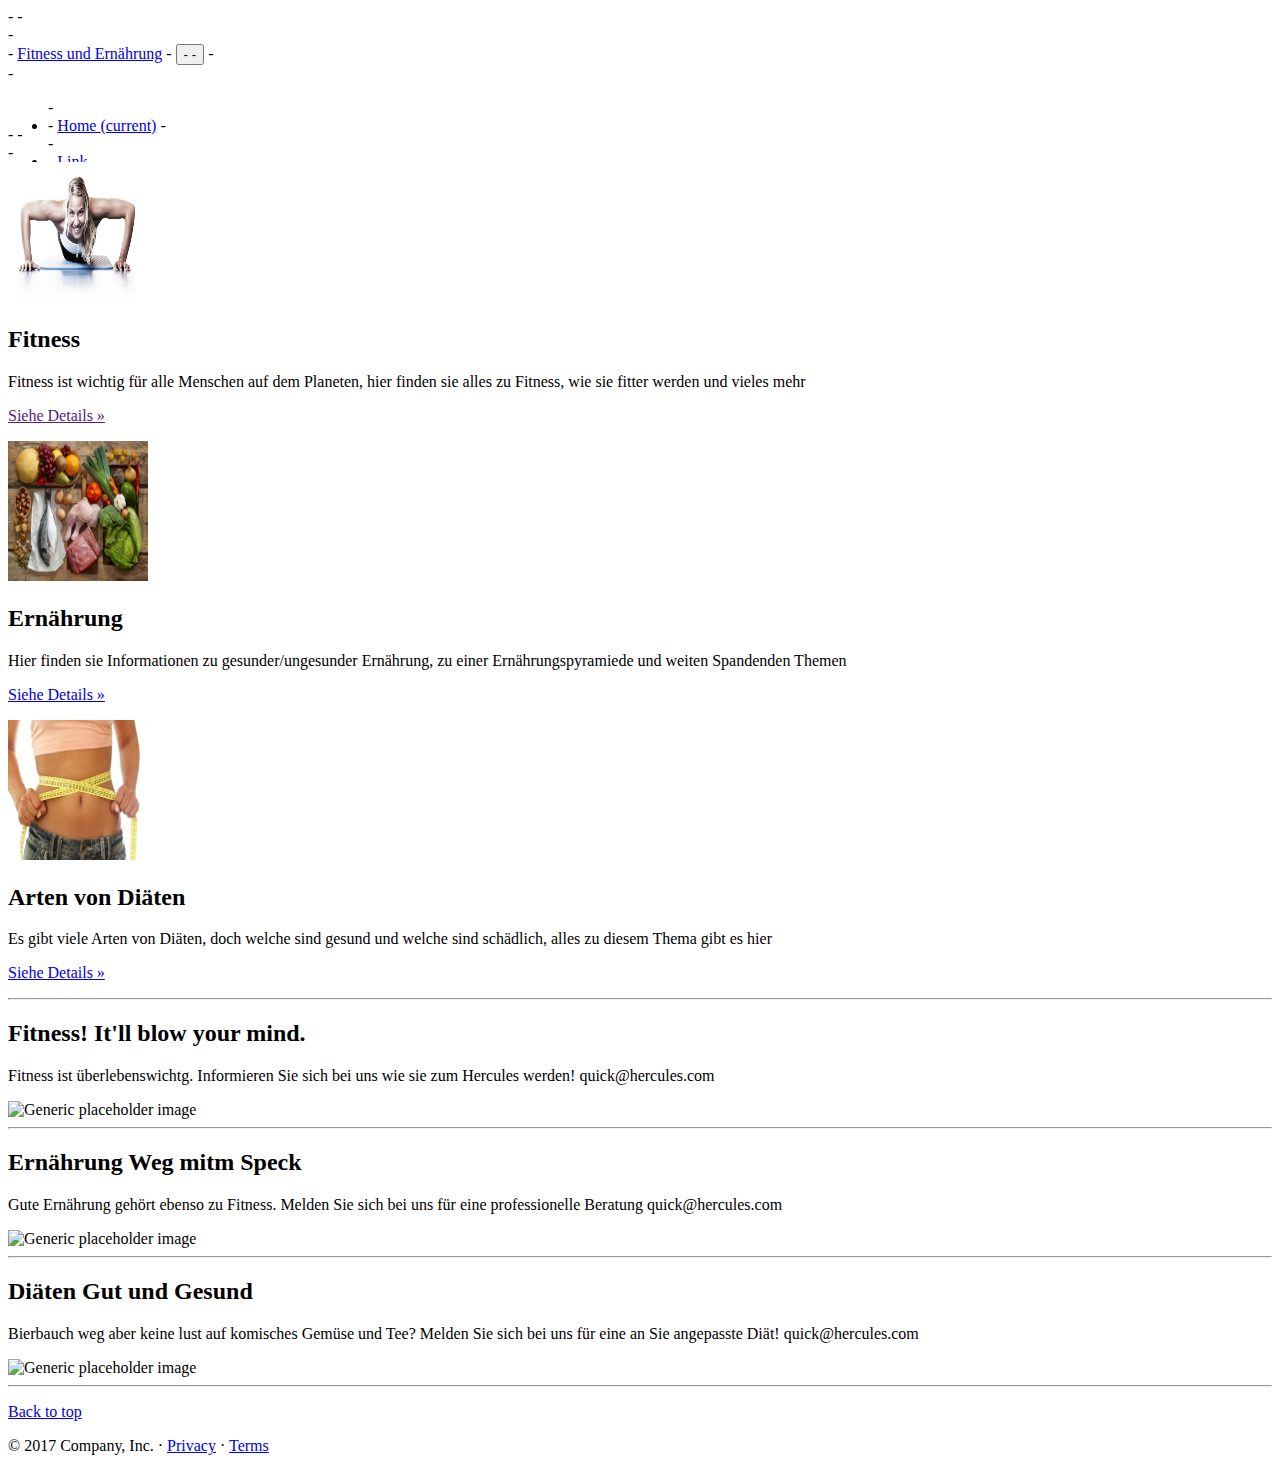
==== index.html @ 005cf1ce "Kontakt 3" ====
<!doctype html>
<html lang="en">
  <head>
    <meta charset="utf-8">
    <meta name="viewport" content="width=device-width, initial-scale=1, shrink-to-fit=no">
    <meta name="description" content="">
    <meta name="author" content="">
    <link rel="icon" href="../../../../favicon.ico">

    <title>Fitness und Ernährung</title>

    <!-- Bootstrap core CSS -->
    <link rel="stylesheet" href="https://maxcdn.bootstrapcdn.com/bootstrap/4.0.0-beta.2/css/bootstrap.min.css" integrity="sha384-PsH8R72JQ3SOdhVi3uxftmaW6Vc51MKb0q5P2rRUpPvrszuE4W1povHYgTpBfshb" crossorigin="anonymous">

    <!-- Custom styles for this template -->
    <link href="css/style.css" rel="stylesheet">
  </head>
  <body>
      -
 -    <header>
 -      <nav class="navbar navbar-expand-md navbar-dark fixed-top bg-dark">
 -        <a class="navbar-brand" href="#">Fitness und Ernährung</a>
 -        <button class="navbar-toggler" type="button" data-toggle="collapse" data-target="#navbarCollapse" aria-controls="navbarCollapse" aria-expanded="false" aria-label="Toggle navigation">
 -          <span class="navbar-toggler-icon"></span>
 -        </button>
 -        <div class="collapse navbar-collapse" id="navbarCollapse">
 -          <ul class="navbar-nav mr-auto">
 -            <li class="nav-item active">
 -              <a class="nav-link" href="#">Home <span class="sr-only">(current)</span></a>
 -            </li>
 -            <li class="nav-item">
 -              <a class="nav-link" href="#">Link</a>
 -            </li>
 -            <li class="nav-item">
 -              <a class="nav-link disabled" href="#">Disabled</a>
 -            </li>
 -          </ul> -  
 -        </div>
 -      </nav>
 -    </header>
 -
 -    <main role="main">
 -
      <!-- Marketing messaging and featurettes
      ================================================== -->
      <!-- Wrap the rest of the page in another container to center all the content. -->

      <div class="container marketing">

        <!-- Three columns of text below the carousel -->
        <div class="row">
          <div class="col-lg-4">
            <img class="rounded-circle" src="images/homepage_top_21.jpg" alt="Generic placeholder image" width="140" height="140">
            <h2>Fitness</h2>
            <p>Fitness ist wichtig für alle Menschen auf dem Planeten, hier finden sie alles zu Fitness, wie sie fitter werden und vieles mehr</p>
            <p><a class="btn btn-secondary" href="" role="button">Siehe Details &raquo;</a></p>
          </div><!-- /.col-lg-4 -->
          <div class="col-lg-4">
            <img class="rounded-circle" src="images/ernaehrung.jpg" alt="Generic placeholder image" width="140" height="140">
            <h2>Ernährung</h2>
            <p>Hier finden sie Informationen zu gesunder/ungesunder Ernährung, zu einer Ernährungspyramiede und weiten Spandenden Themen</p>
            <p><a class="btn btn-secondary" href="#" role="button">Siehe Details &raquo;</a></p>
          </div><!-- /.col-lg-4 -->
          <div class="col-lg-4">
            <img class="rounded-circle" src="images/Fotolia_4243804_XS.jpg" alt="Generic placeholder image" width="140" height="140">
            <h2>Arten von Diäten</h2>
            <p>Es gibt viele Arten von Diäten, doch welche sind gesund und welche sind schädlich, alles zu diesem Thema gibt es hier</p>
            <p><a class="btn btn-secondary" href="#" role="button">Siehe Details &raquo;</a></p>
          </div><!-- /.col-lg-4 -->
        </div><!-- /.row -->


        <!-- START THE FEATURETTES -->

        <hr class="featurette-divider">

        <div class="row featurette">
          <div class="col-md-7">
            <h2 class="featurette-heading">Fitness! <span class="text-muted">It'll blow your mind.</span></h2>
            <p class="lead">Fitness ist überlebenswichtg. Informieren Sie sich bei uns wie sie zum Hercules werden! 
              quick@hercules.com</p>
          </div>
          <div class="col-md-5">
            <img class="featurette-image img-fluid mx-auto" data-src="holder.js/500x500/auto" alt="Generic placeholder image">
          </div>
        </div>

        <hr class="featurette-divider">

        <div class="row featurette">
          <div class="col-md-7 order-md-2">
            <h2 class="featurette-heading">Ernährung <span class="text-muted">Weg mitm Speck</span></h2>
            <p class="lead">Gute Ernährung gehört ebenso zu Fitness. Melden Sie sich bei uns für eine professionelle Beratung
              quick@hercules.com</p>
          </div>
          <div class="col-md-5 order-md-1">
            <img class="featurette-image img-fluid mx-auto" data-src="holder.js/500x500/auto" alt="Generic placeholder image">
          </div>
        </div>

        <hr class="featurette-divider">

        <div class="row featurette">
          <div class="col-md-7">
            <h2 class="featurette-heading">Diäten <span class="text-muted">Gut und Gesund</span></h2>
            <p class="lead">Bierbauch weg aber keine lust auf komisches Gemüse und Tee? Melden Sie sich bei uns für eine an Sie angepasste Diät!
              quick@hercules.com</p>
          </div>
          <div class="col-md-5">
            <img class="featurette-image img-fluid mx-auto" data-src="holder.js/500x500/auto" alt="Generic placeholder image">
          </div>
        </div>

        <hr class="featurette-divider">

        <!-- /END THE FEATURETTES -->

      </div><!-- /.container -->


      <!-- FOOTER -->
      <footer class="container">
        <p class="float-right"><a href="#">Back to top</a></p>
        <p>&copy; 2017 Company, Inc. &middot; <a href="#">Privacy</a> &middot; <a href="#">Terms</a></p>
      </footer>

    </main>


    <!-- Bootstrap core JavaScript
    ================================================== -->
    <!-- Placed at the end of the document so the pages load faster -->
    <script src="https://code.jquery.com/jquery-3.2.1.slim.min.js" integrity="sha384-KJ3o2DKtIkvYIK3UENzmM7KCkRr/rE9/Qpg6aAZGJwFDMVNA/GpGFF93hXpG5KkN" crossorigin="anonymous"></script>
    <script>window.jQuery || document.write('<script src="../../../../assets/js/vendor/jquery.min.js"><\/script>')</script>
    <script src="../../../../assets/js/vendor/popper.min.js"></script>
    <script src="../../../../dist/js/bootstrap.min.js"></script>
    <!-- Just to make our placeholder images work. Don't actually copy the next line! -->
    <script src="../../../../assets/js/vendor/holder.min.js"></script>
  </body>
</html>
---- css/style.css ----
header{
  height:100px;
}
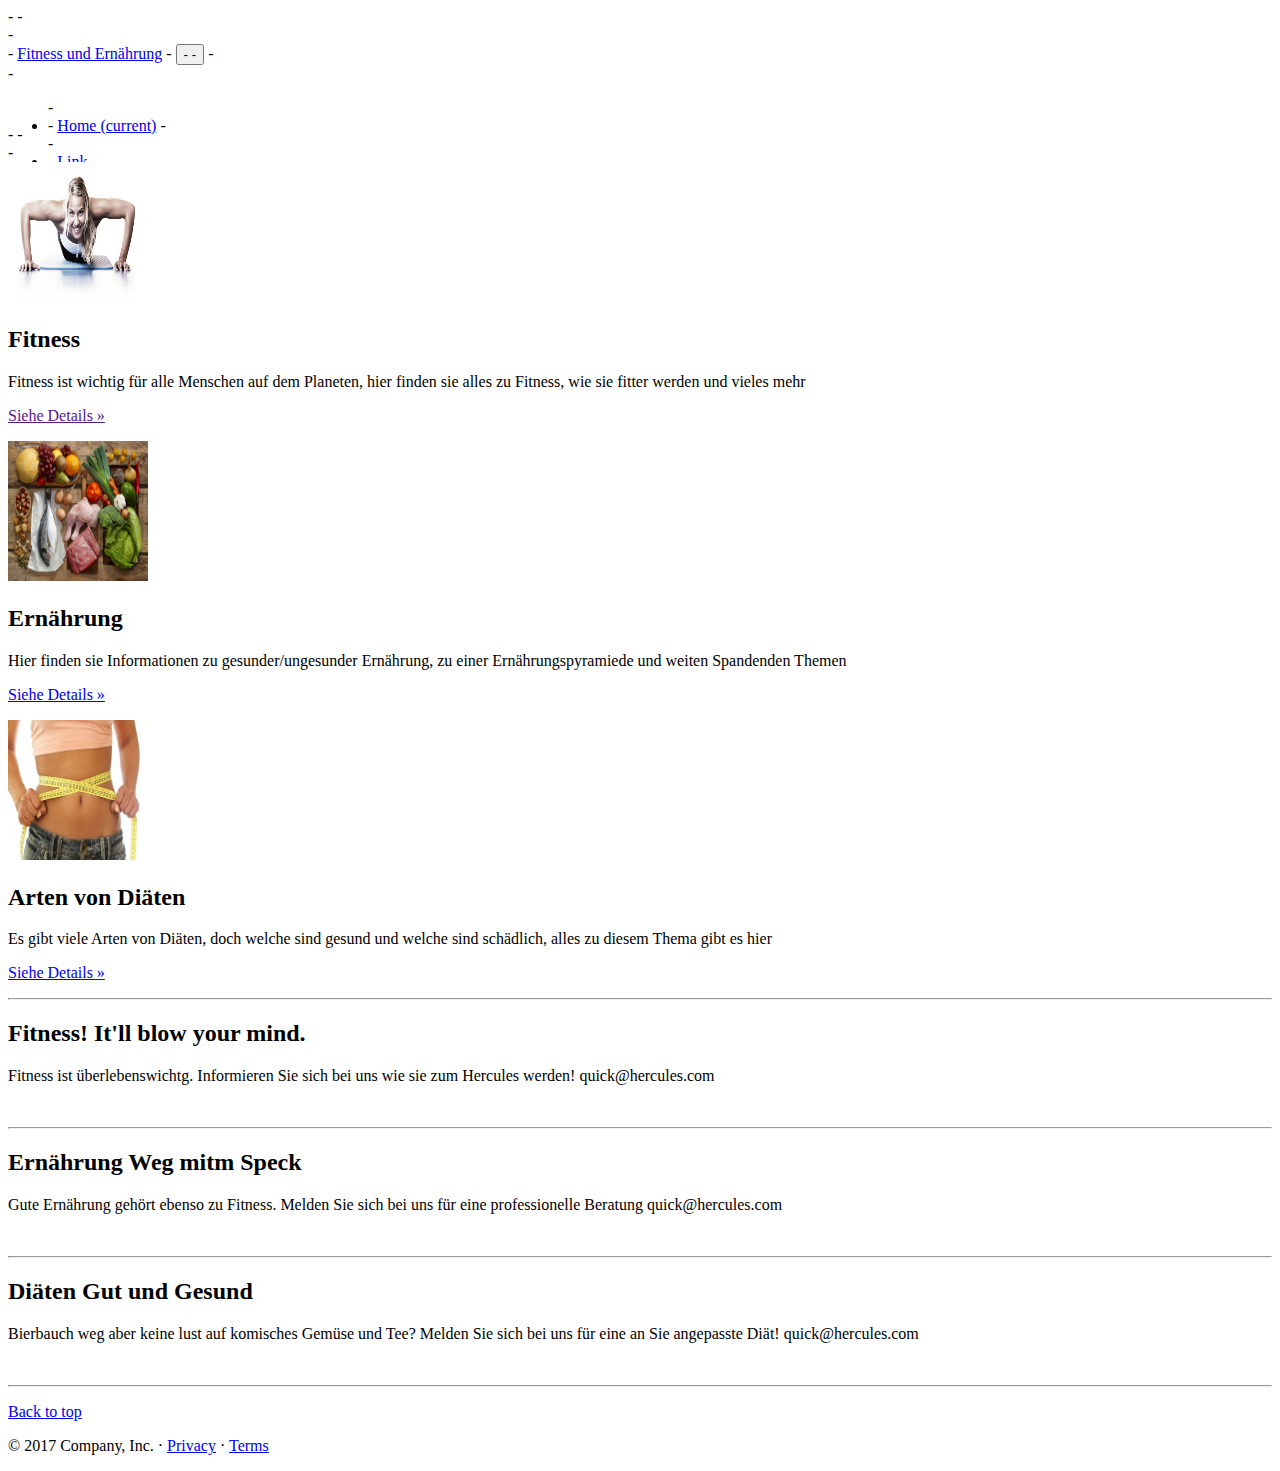
==== commit 847df379: "optik" ====
--- a/index.html
+++ b/index.html
@@ -82,7 +82,7 @@
               quick@hercules.com</p>
           </div>
           <div class="col-md-5">
-            <img class="featurette-image img-fluid mx-auto" data-src="holder.js/500x500/auto" alt="Generic placeholder image">
+            <img class="featurette-image img-fluid mx-auto" data-src="holder.js/500x500/auto" alt="">
           </div>
         </div>
 
@@ -95,7 +95,7 @@
               quick@hercules.com</p>
           </div>
           <div class="col-md-5 order-md-1">
-            <img class="featurette-image img-fluid mx-auto" data-src="holder.js/500x500/auto" alt="Generic placeholder image">
+            <img class="featurette-image img-fluid mx-auto" data-src="holder.js/500x500/auto" alt="">
           </div>
         </div>
 
@@ -108,7 +108,7 @@
               quick@hercules.com</p>
           </div>
           <div class="col-md-5">
-            <img class="featurette-image img-fluid mx-auto" data-src="holder.js/500x500/auto" alt="Generic placeholder image">
+            <img class="featurette-image img-fluid mx-auto" data-src="holder.js/500x500/auto" alt="">
           </div>
         </div>
 
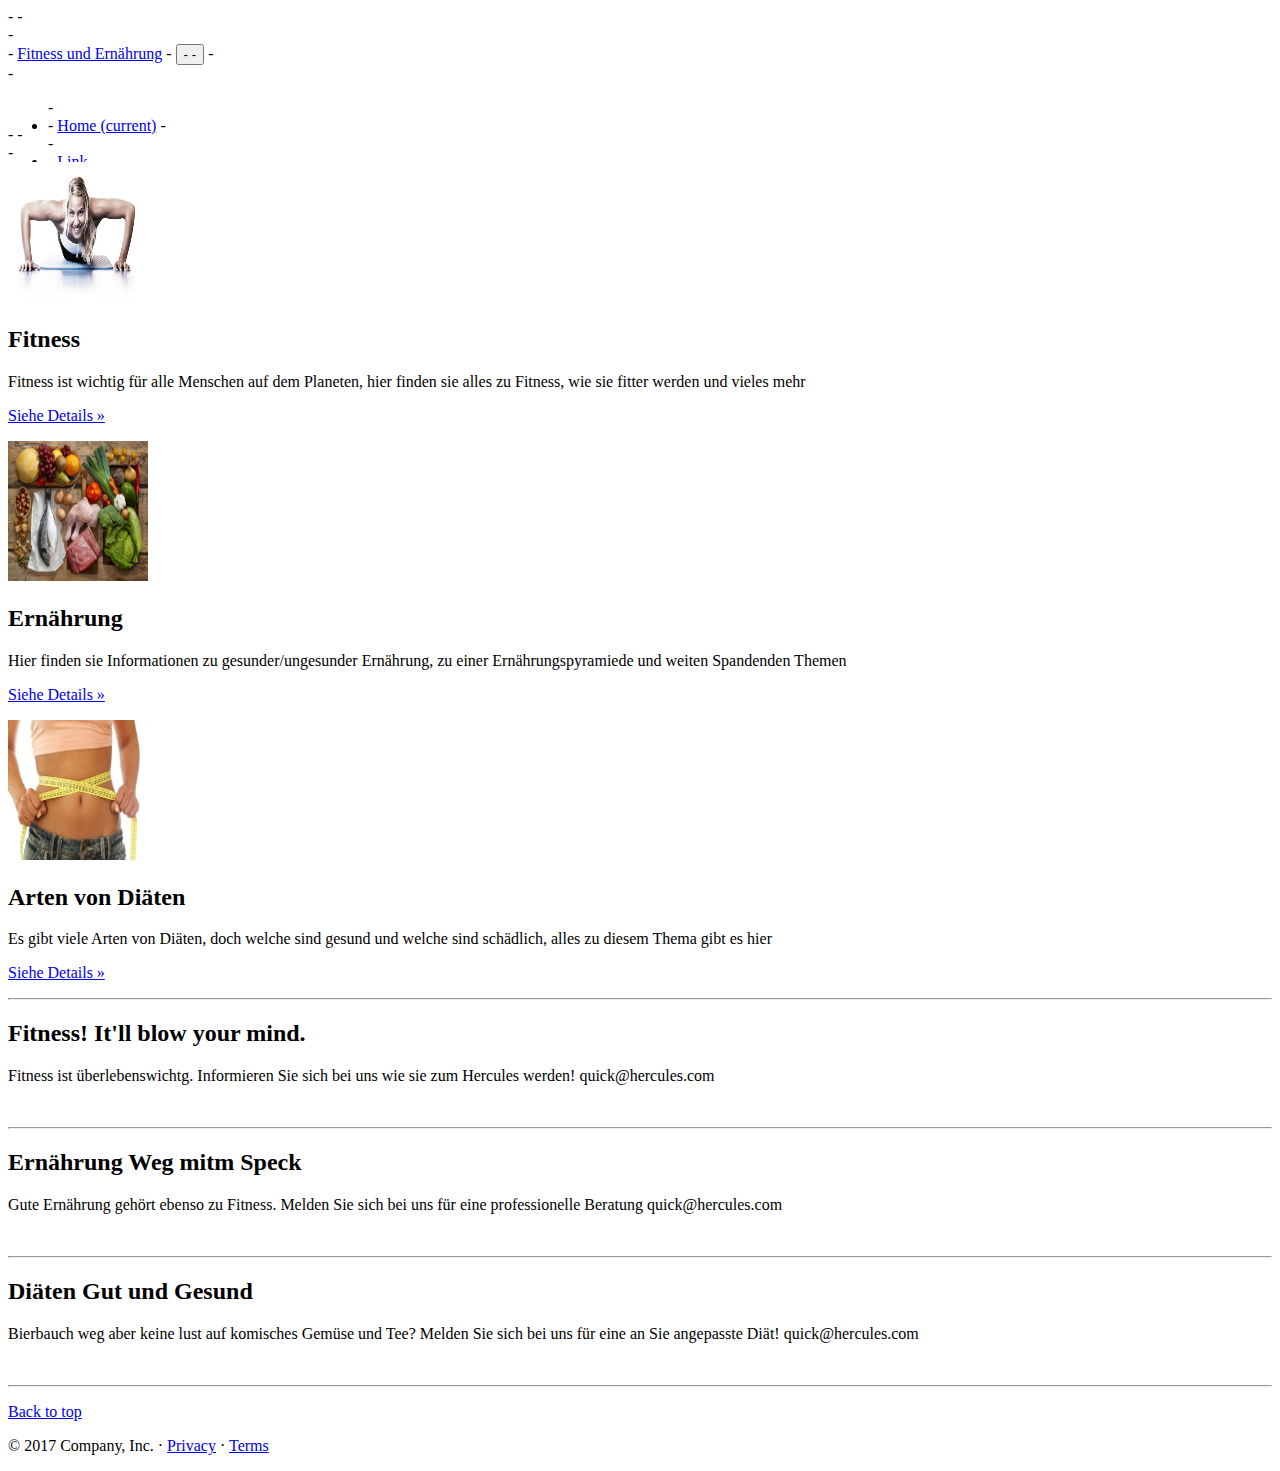
==== commit 7ab86059: "Update index.html" ====
--- a/index.html
+++ b/index.html
@@ -54,7 +54,7 @@
             <img class="rounded-circle" src="images/homepage_top_21.jpg" alt="Generic placeholder image" width="140" height="140">
             <h2>Fitness</h2>
             <p>Fitness ist wichtig für alle Menschen auf dem Planeten, hier finden sie alles zu Fitness, wie sie fitter werden und vieles mehr</p>
-            <p><a class="btn btn-secondary" href="" role="button">Siehe Details &raquo;</a></p>
+            <p><a class="btn btn-secondary" href="./fitness.html" role="button">Siehe Details &raquo;</a></p>
           </div><!-- /.col-lg-4 -->
           <div class="col-lg-4">
             <img class="rounded-circle" src="images/ernaehrung.jpg" alt="Generic placeholder image" width="140" height="140">
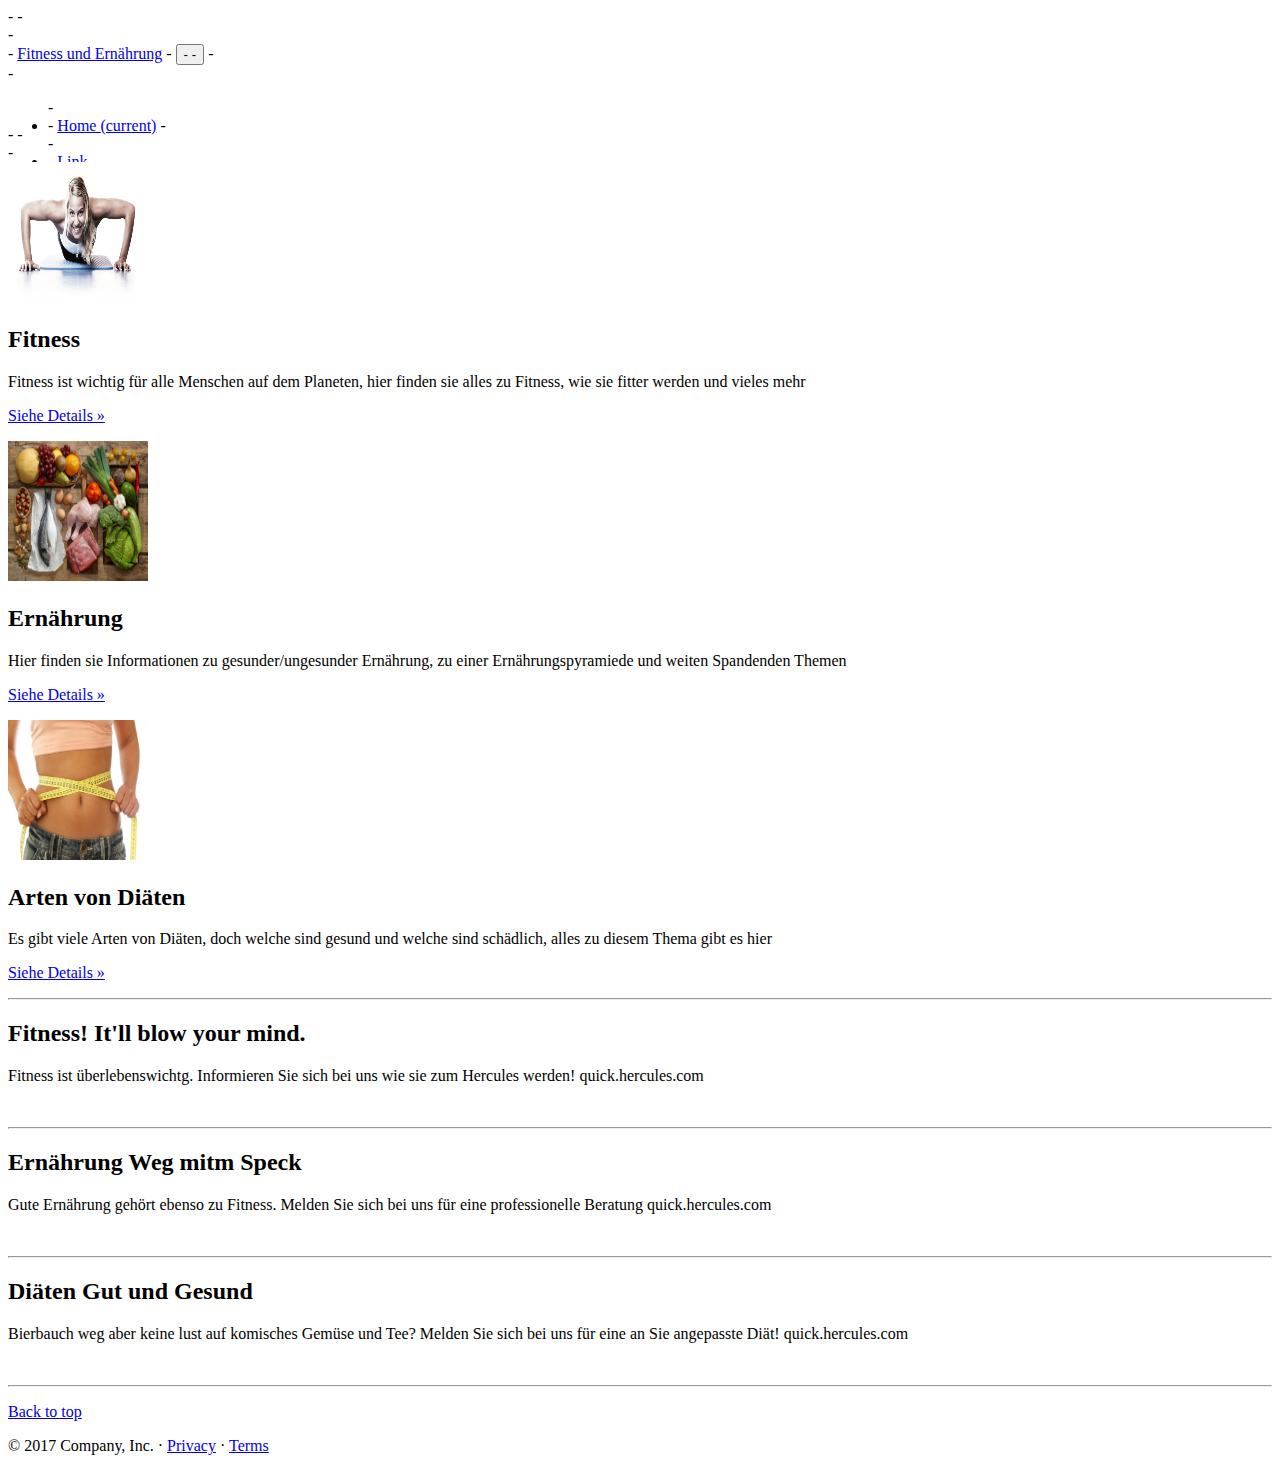
==== commit 9fe7954b: "gmail" ====
--- a/index.html
+++ b/index.html
@@ -33,7 +33,7 @@
  -              <a class="nav-link" href="#">Link</a>
  -            </li>
  -            <li class="nav-item">
- -              <a class="nav-link disabled" href="#">Disabled</a>
+ -              <a class="nav-link disabled" href="disable">Disabled</a>
  -            </li>
  -          </ul> -  
  -        </div>
@@ -60,13 +60,13 @@
             <img class="rounded-circle" src="images/ernaehrung.jpg" alt="Generic placeholder image" width="140" height="140">
             <h2>Ernährung</h2>
             <p>Hier finden sie Informationen zu gesunder/ungesunder Ernährung, zu einer Ernährungspyramiede und weiten Spandenden Themen</p>
-            <p><a class="btn btn-secondary" href="#" role="button">Siehe Details &raquo;</a></p>
+            <p><a class="btn btn-secondary" href="./Ernährung.html" role="button">Siehe Details &raquo;</a></p>
           </div><!-- /.col-lg-4 -->
           <div class="col-lg-4">
             <img class="rounded-circle" src="images/Fotolia_4243804_XS.jpg" alt="Generic placeholder image" width="140" height="140">
             <h2>Arten von Diäten</h2>
             <p>Es gibt viele Arten von Diäten, doch welche sind gesund und welche sind schädlich, alles zu diesem Thema gibt es hier</p>
-            <p><a class="btn btn-secondary" href="#" role="button">Siehe Details &raquo;</a></p>
+            <p><a class="btn btn-secondary" href="./Arten von Diäten.html" role="button">Siehe Details &raquo;</a></p>
           </div><!-- /.col-lg-4 -->
         </div><!-- /.row -->
 
@@ -79,7 +79,7 @@
           <div class="col-md-7">
             <h2 class="featurette-heading">Fitness! <span class="text-muted">It'll blow your mind.</span></h2>
             <p class="lead">Fitness ist überlebenswichtg. Informieren Sie sich bei uns wie sie zum Hercules werden! 
-              quick@hercules.com</p>
+              quick.hercules.com</p>
           </div>
           <div class="col-md-5">
             <img class="featurette-image img-fluid mx-auto" data-src="holder.js/500x500/auto" alt="">
@@ -92,7 +92,7 @@
           <div class="col-md-7 order-md-2">
             <h2 class="featurette-heading">Ernährung <span class="text-muted">Weg mitm Speck</span></h2>
             <p class="lead">Gute Ernährung gehört ebenso zu Fitness. Melden Sie sich bei uns für eine professionelle Beratung
-              quick@hercules.com</p>
+              quick.hercules.com</p>
           </div>
           <div class="col-md-5 order-md-1">
             <img class="featurette-image img-fluid mx-auto" data-src="holder.js/500x500/auto" alt="">
@@ -105,7 +105,7 @@
           <div class="col-md-7">
             <h2 class="featurette-heading">Diäten <span class="text-muted">Gut und Gesund</span></h2>
             <p class="lead">Bierbauch weg aber keine lust auf komisches Gemüse und Tee? Melden Sie sich bei uns für eine an Sie angepasste Diät!
-              quick@hercules.com</p>
+              quick.hercules.com</p>
           </div>
           <div class="col-md-5">
             <img class="featurette-image img-fluid mx-auto" data-src="holder.js/500x500/auto" alt="">
--- a/css/style.css
+++ b/css/style.css
@@ -2,3 +2,4 @@
 header{
   height:100px;
 }
+<div class="col-md-7" style="margin-left: 100px;
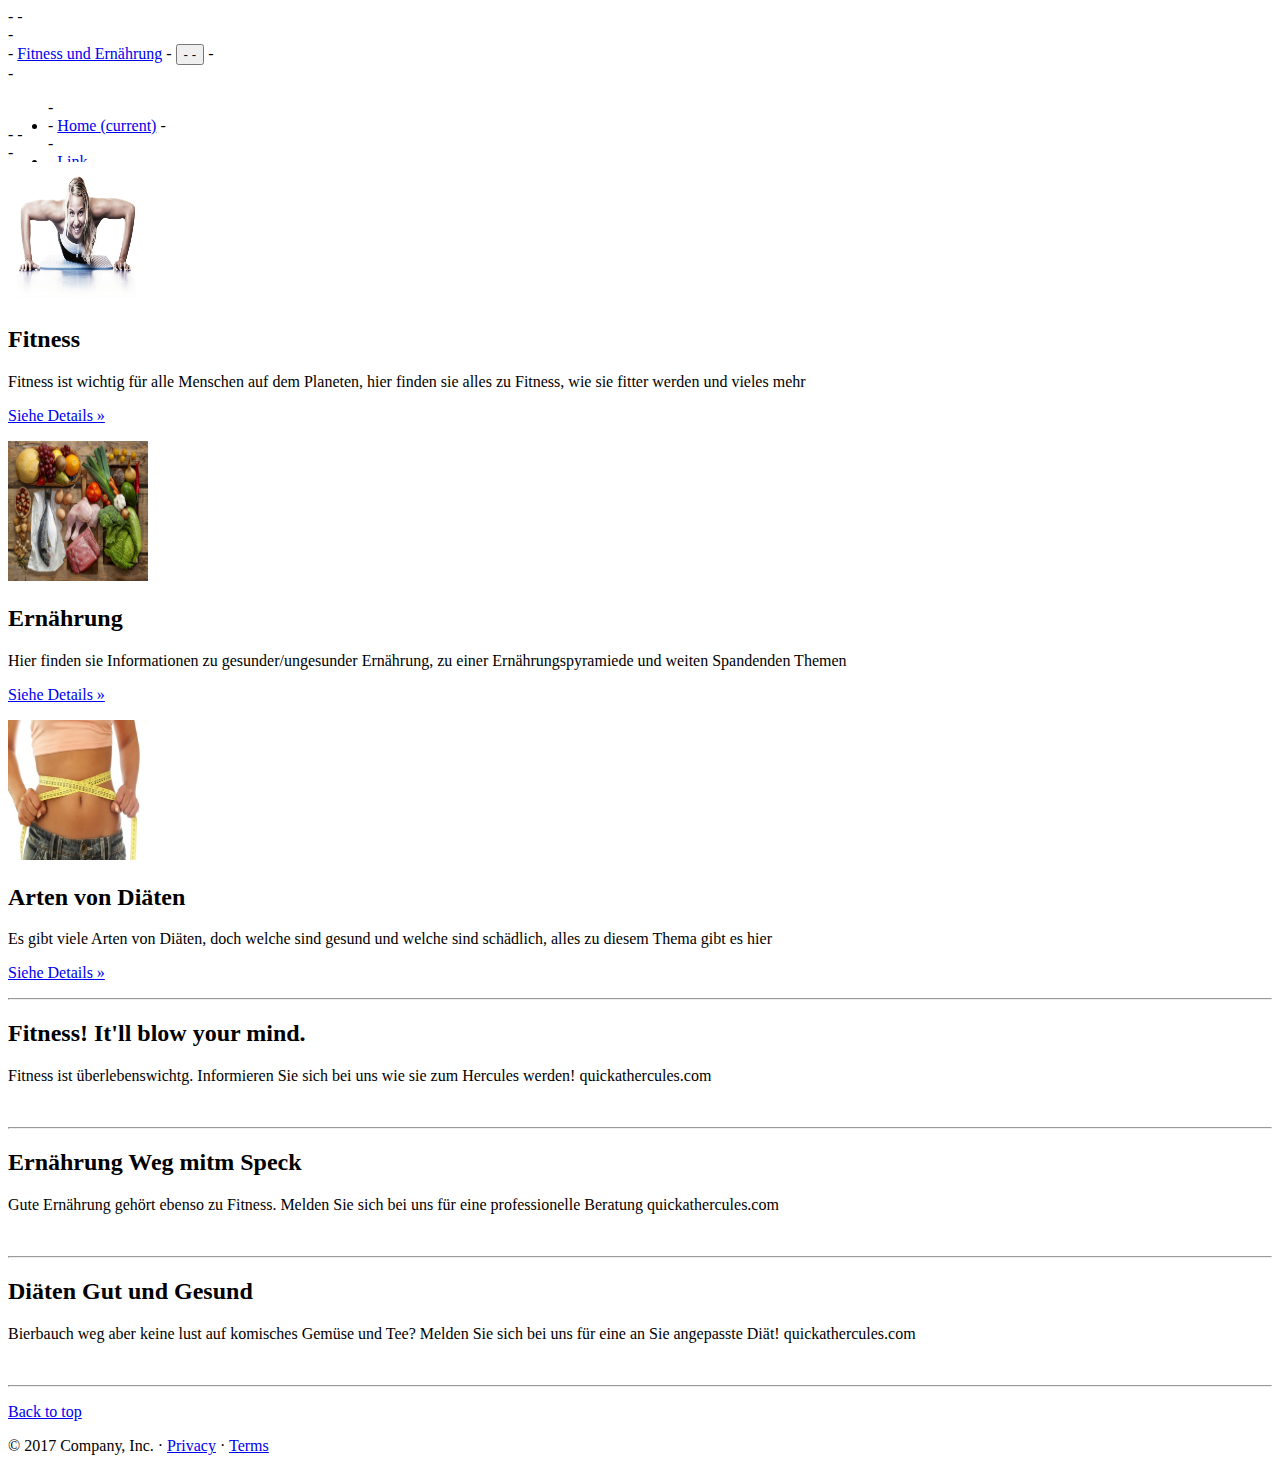
==== commit cd42e04d: "gmail" ====
--- a/index.html
+++ b/index.html
@@ -79,7 +79,7 @@
           <div class="col-md-7">
             <h2 class="featurette-heading">Fitness! <span class="text-muted">It'll blow your mind.</span></h2>
             <p class="lead">Fitness ist überlebenswichtg. Informieren Sie sich bei uns wie sie zum Hercules werden! 
-              quick.hercules.com</p>
+              quickathercules.com</p>
           </div>
           <div class="col-md-5">
             <img class="featurette-image img-fluid mx-auto" data-src="holder.js/500x500/auto" alt="">
@@ -92,7 +92,7 @@
           <div class="col-md-7 order-md-2">
             <h2 class="featurette-heading">Ernährung <span class="text-muted">Weg mitm Speck</span></h2>
             <p class="lead">Gute Ernährung gehört ebenso zu Fitness. Melden Sie sich bei uns für eine professionelle Beratung
-              quick.hercules.com</p>
+              quickathercules.com</p>
           </div>
           <div class="col-md-5 order-md-1">
             <img class="featurette-image img-fluid mx-auto" data-src="holder.js/500x500/auto" alt="">
@@ -105,7 +105,7 @@
           <div class="col-md-7">
             <h2 class="featurette-heading">Diäten <span class="text-muted">Gut und Gesund</span></h2>
             <p class="lead">Bierbauch weg aber keine lust auf komisches Gemüse und Tee? Melden Sie sich bei uns für eine an Sie angepasste Diät!
-              quick.hercules.com</p>
+              quickathercules.com</p>
           </div>
           <div class="col-md-5">
             <img class="featurette-image img-fluid mx-auto" data-src="holder.js/500x500/auto" alt="">
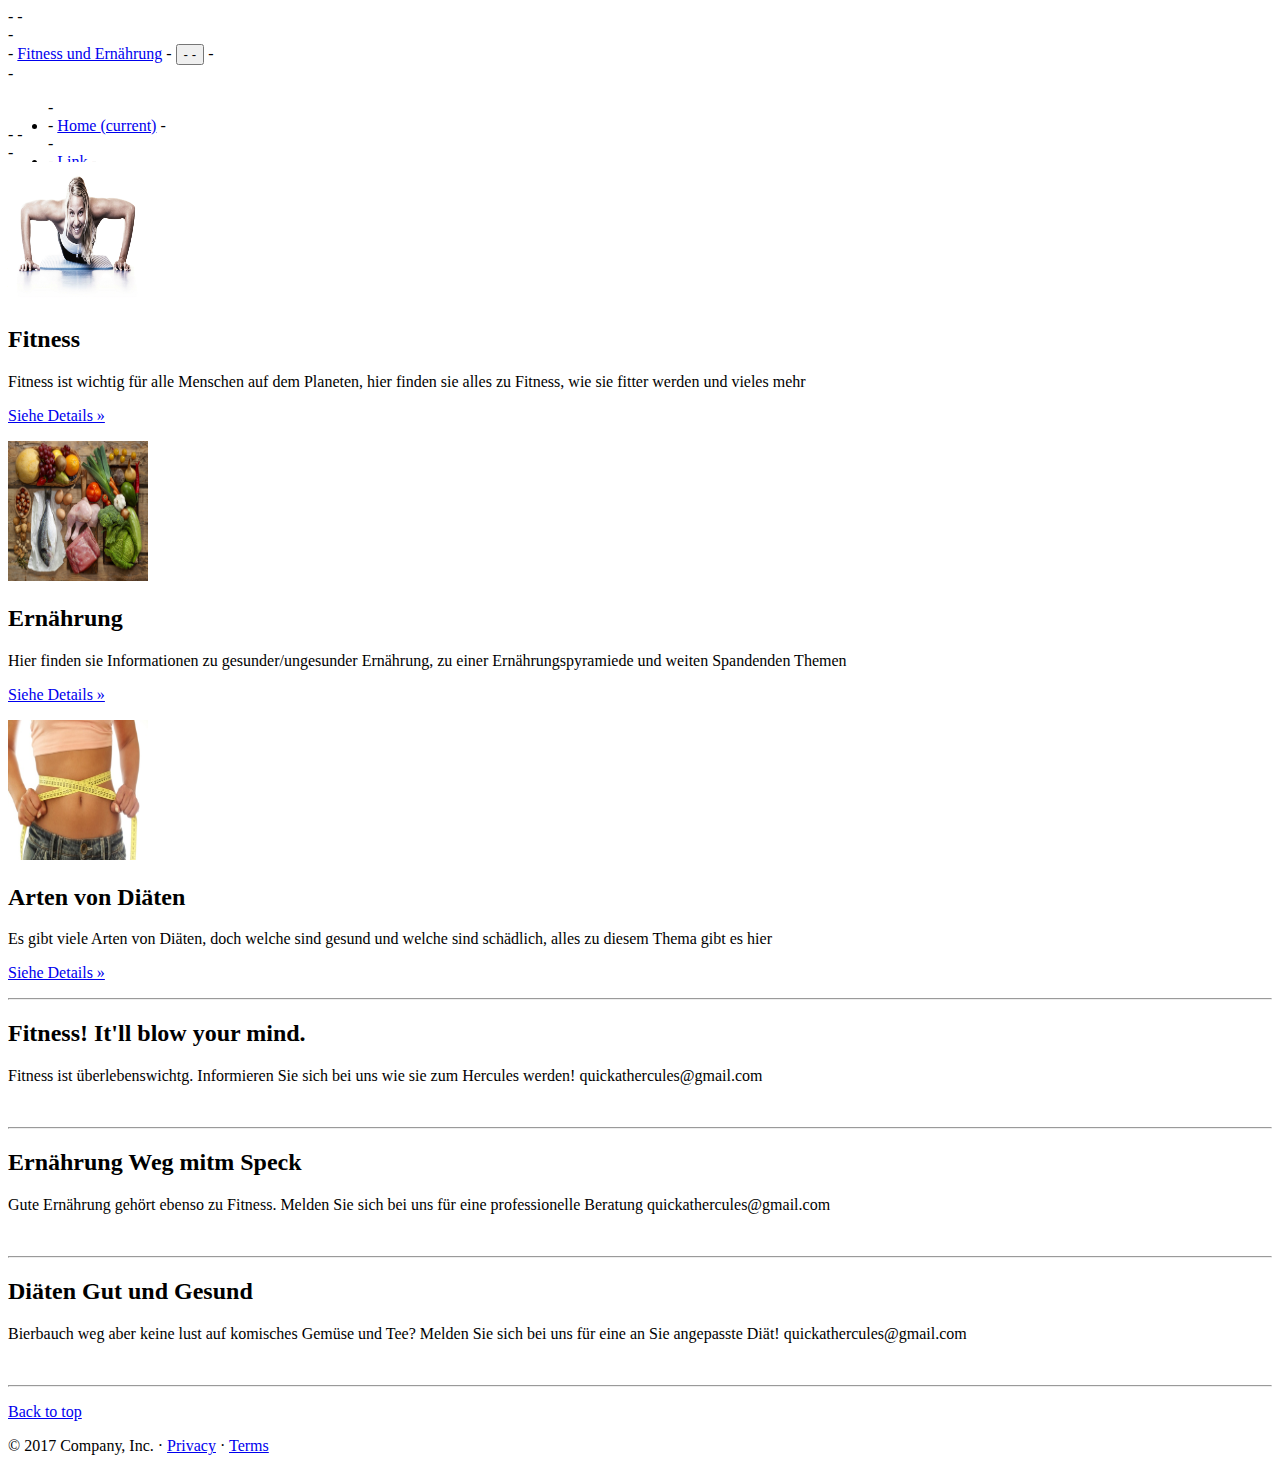
==== commit f12f8bbe: "gmail" ====
--- a/index.html
+++ b/index.html
@@ -79,7 +79,7 @@
           <div class="col-md-7">
             <h2 class="featurette-heading">Fitness! <span class="text-muted">It'll blow your mind.</span></h2>
             <p class="lead">Fitness ist überlebenswichtg. Informieren Sie sich bei uns wie sie zum Hercules werden! 
-              quickathercules.com</p>
+              quickathercules@gmail.com</p>
           </div>
           <div class="col-md-5">
             <img class="featurette-image img-fluid mx-auto" data-src="holder.js/500x500/auto" alt="">
@@ -92,7 +92,7 @@
           <div class="col-md-7 order-md-2">
             <h2 class="featurette-heading">Ernährung <span class="text-muted">Weg mitm Speck</span></h2>
             <p class="lead">Gute Ernährung gehört ebenso zu Fitness. Melden Sie sich bei uns für eine professionelle Beratung
-              quickathercules.com</p>
+              quickathercules@gmail.com</p>
           </div>
           <div class="col-md-5 order-md-1">
             <img class="featurette-image img-fluid mx-auto" data-src="holder.js/500x500/auto" alt="">
@@ -105,7 +105,7 @@
           <div class="col-md-7">
             <h2 class="featurette-heading">Diäten <span class="text-muted">Gut und Gesund</span></h2>
             <p class="lead">Bierbauch weg aber keine lust auf komisches Gemüse und Tee? Melden Sie sich bei uns für eine an Sie angepasste Diät!
-              quickathercules.com</p>
+              quickathercules@gmail.com</p>
           </div>
           <div class="col-md-5">
             <img class="featurette-image img-fluid mx-auto" data-src="holder.js/500x500/auto" alt="">
